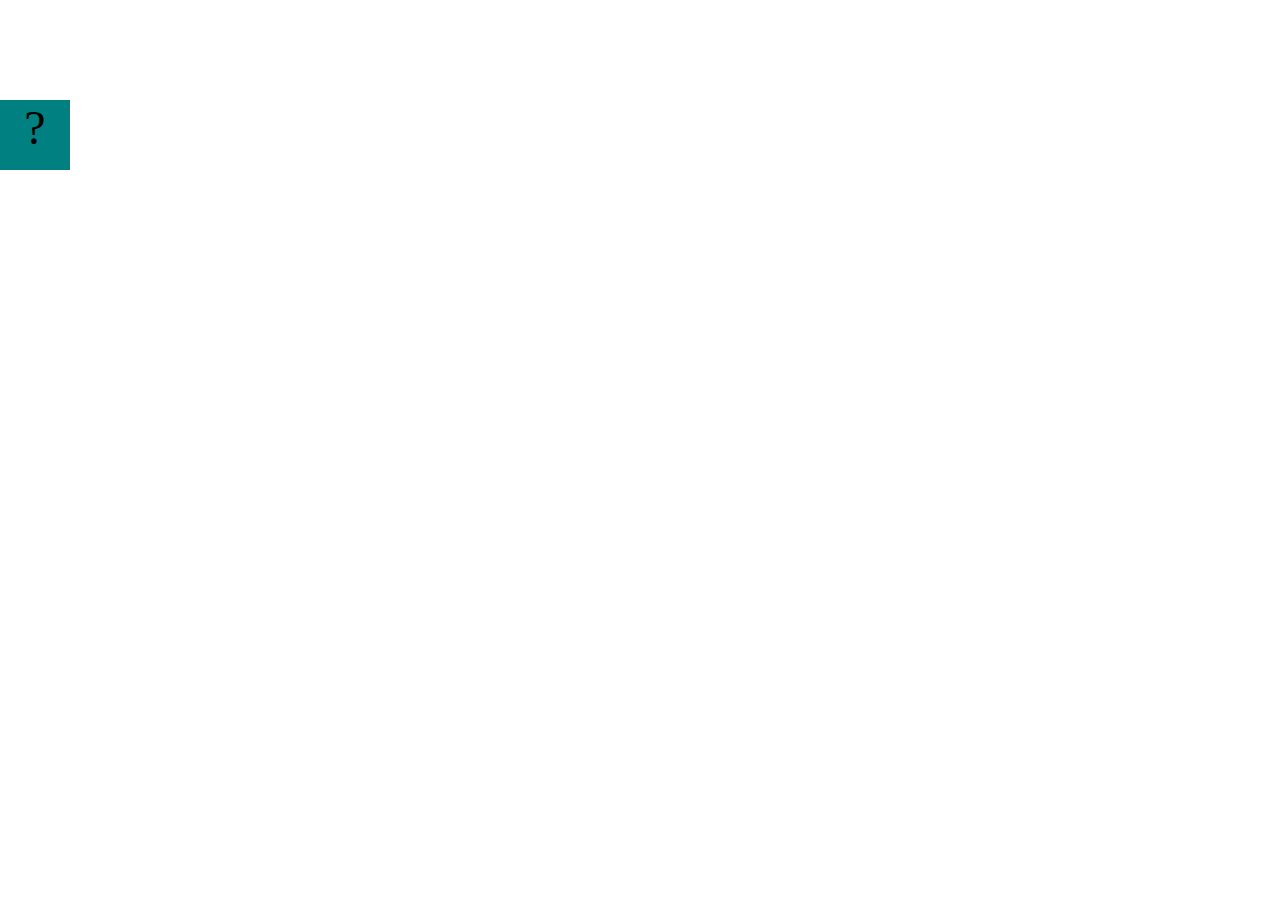
==== projects/bouncing-box/index.html @ f2851502 "install projects" ====
<!DOCTYPE html>
<html>
<head>
	<meta charset="utf-8">
	<title>Bouncing Box</title>
	<script src="jquery.min.js"></script>
	<style>
		.box {
			width: 70px;
			height: 70px;
			background-color: teal;
			font-size: 300%;
			text-align: center;
			user-select: none;
			display: block;
			position: absolute;
			top: 100px;
			left: 0px;  /* <--- Change me! */
		}
		.board{
			height: 100vh;
		}
	</style>
	<!-- 	<script src="//cdnjs.cloudflare.com/ajax/libs/jquery/2.1.1/jquery.min.js"></script> -->

</head>
<body class="board">
	<!-- HTML for the box -->
	<div class="box">?</div>

	<script>
		(function(){
			'use strict'
			/* global jQuery */

			//////////////////////////////////////////////////////////////////
			/////////////////// SETUP DO NOT DELETE //////////////////////////
			//////////////////////////////////////////////////////////////////
			
			var box = jQuery('.box');	// reference to the HTML .box element
			var board = jQuery('.board');	// reference to the HTML .board element
			var boardWidth = board.width();	// the maximum X-Coordinate of the screen

			// Every 50 milliseconds, call the update Function (see below)
			setInterval(update, 50);
			
			// Every time the box is clicked, call the handleBoxClick Function (see below)
			box.on('click', handleBoxClick);

			// moves the Box to a new position on the screen along the X-Axis
			function moveBoxTo(newPositionX) {
				box.css("left", newPositionX);
			}

			// changes the text displayed on the Box
			function changeBoxText(newText) {
				box.text(newText);
			}

			//////////////////////////////////////////////////////////////////
			/////////////////// YOUR CODE BELOW HERE /////////////////////////
			//////////////////////////////////////////////////////////////////
			
			// TODO 2 - Variable declarations 
			

			
			/* 
			This Function will be called 20 times/second. Each time it is called,
			it should move the Box to a new location. If the box drifts off the screen
			turn it around! 
			*/
			function update() {
				

			};

			/* 
			This Function will be called each time the box is clicked. Each time it is called,
			it should increase the points total, increase the speed, and move the box to
			the left side of the screen.
			*/
			function handleBoxClick() {
				


			};
		})();
	</script>
</body>
</html>
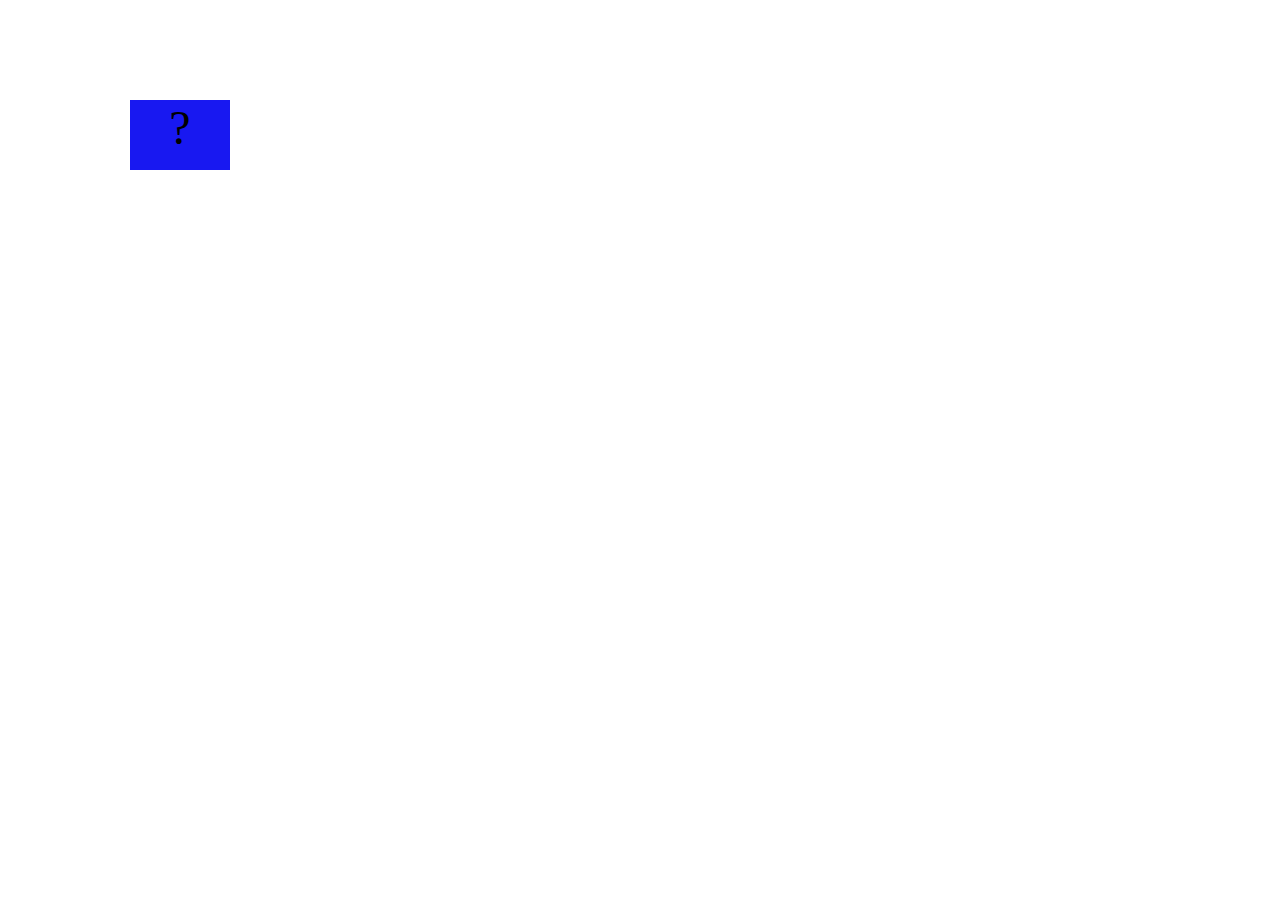
==== commit 1da71a24: "add bouncing box" ====
--- a/projects/bouncing-box/index.html
+++ b/projects/bouncing-box/index.html
@@ -6,16 +6,16 @@
 	<script src="jquery.min.js"></script>
 	<style>
 		.box {
-			width: 70px;
+			width: 100px;
 			height: 70px;
-			background-color: teal;
+			background-color: rgb(24, 24, 241);
 			font-size: 300%;
 			text-align: center;
 			user-select: none;
 			display: block;
 			position: absolute;
 			top: 100px;
-			left: 0px;  /* <--- Change me! */
+			left: 10px;  /* <--- Change me! */
 		}
 		.board{
 			height: 100vh;
@@ -62,8 +62,14 @@
 			//////////////////////////////////////////////////////////////////
 			
 			// TODO 2 - Variable declarations 
+			var positionX = 0;
 			
+			
+			
+			var points = 0;
 
+			var speed = 10; 
+			
 			
 			/* 
 			This Function will be called 20 times/second. Each time it is called,
@@ -71,8 +77,14 @@
 			turn it around! 
 			*/
 			function update() {
-				
-
+				positionX += speed; 
+				moveBoxTo(positionX);
+				if (positionX> boardWidth) {
+					speed = speed 
+				}
+				if (positionX < 0) {
+					speed =  speed; 
+				}
 			};
 
 			/* 
@@ -81,7 +93,14 @@
 			the left side of the screen.
 			*/
 			function handleBoxClick() {
-				
+				positionX = 0;
+				points = points + 1;
+				changeBoxText(points);
+				if (speed > 0) {
+					speed = speed + 3;
+				} else if (speed < 0) {
+					speed = speed - 3
+				}
 
 
 			};
